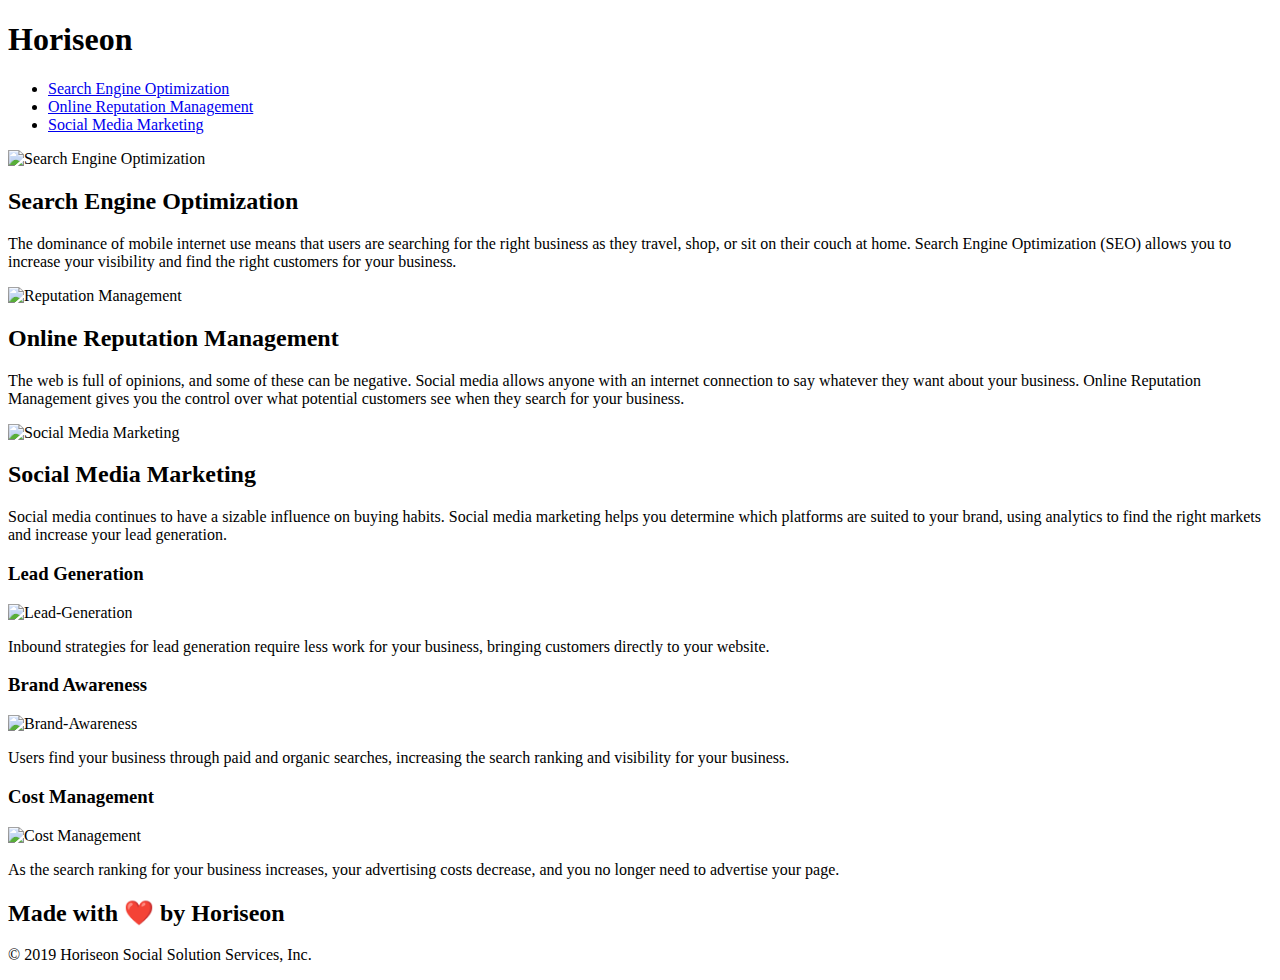
==== index.html @ f931f6d0 "fix folders" ====
<!DOCTYPE html>
<html lang="en-us">

<head>
    <meta charset="UTF-8" />
    <link rel="stylesheet" href="./assets/css/style.css">
    <title>Horiseon Social Solutions</title>
</head>

<body>
    <header>
        <h1>Hori<span id="seo">seo</span>n</h1>
        <nav>
            <ul>
                <li>
                    <a href="#search-engine-optimization">Search Engine Optimization</a>
                </li>
                <li>
                    <a href="#online-reputation-management">Online Reputation Management</a>
                </li>
                <li>
                    <a href="#social-media-marketing">Social Media Marketing</a>
                </li>
            </ul>
        </nav>
    </header>

    <main>
        <div class="hero" title="Digital Marketing Meeting"></div>
        <section class="content">
            <div id="search-engine-optimization" class="search-engine-optimization">
                <img src="./assets/images/search-engine-optimization.jpg" class="float-left" alt="Search Engine Optimization"/>
                <h2>Search Engine Optimization</h2>
                <p>
                    The dominance of mobile internet use means that users are searching for the right business as they travel, shop, or sit on their couch at home. Search Engine Optimization (SEO) allows you to increase your visibility and find the right customers for your business.
                </p>
            </div>
            <div id="online-reputation-management" class="online-reputation-management">
                <img src="./assets/images/online-reputation-management.jpg" class="float-right" alt="Reputation Management"/>
                <h2>Online Reputation Management</h2>
                <p>
                    The web is full of opinions, and some of these can be negative. Social media allows anyone with an internet connection to say whatever they want about your business. Online Reputation Management gives you the control over what potential customers see when they search for your business.
                </p>
            </div>
            <div id="social-media-marketing" class="social-media-marketing">
                <img src="./assets/images/social-media-marketing.jpg" class="float-left" alt="Social Media Marketing"/>
                <h2>Social Media Marketing</h2>
                <p>
                    Social media continues to have a sizable influence on buying habits. Social media marketing helps you determine which platforms are suited to your brand, using analytics to find the right markets and increase your lead generation.
                </p>
            </div>
        </section>

        <section class="benefits">
            <div class="benefit-lead">
                <h3>Lead Generation</h3>
                <img src="./assets/images/lead-generation.png" alt="Lead-Generation"/>
                <p>
                    Inbound strategies for lead generation require less work for your business, bringing customers directly to your website.
                </p>
            </div>
            <div class="benefit-brand">
                <h3>Brand Awareness</h3>
                <img src="./assets/images/brand-awareness.png" alt="Brand-Awareness"/>
                <p>
                    Users find your business through paid and organic searches, increasing the search ranking and visibility for your business.
                </p>
            </div>
            <div class="benefit-cost">
                <h3>Cost Management</h3>
                <img src="./assets/images/cost-management.png" alt="Cost Management"/>
                <p>
                    As the search ranking for your business increases, your advertising costs decrease, and you no longer need to advertise your page.
                </p>
            </div>
        </section>
    </main>


    <footer>
        <h2>Made with ❤️️ by Horiseon</h2>
        <p>
            &copy; 2019 Horiseon Social Solution Services, Inc.
        </p>
    </footer>
</body>

</html>
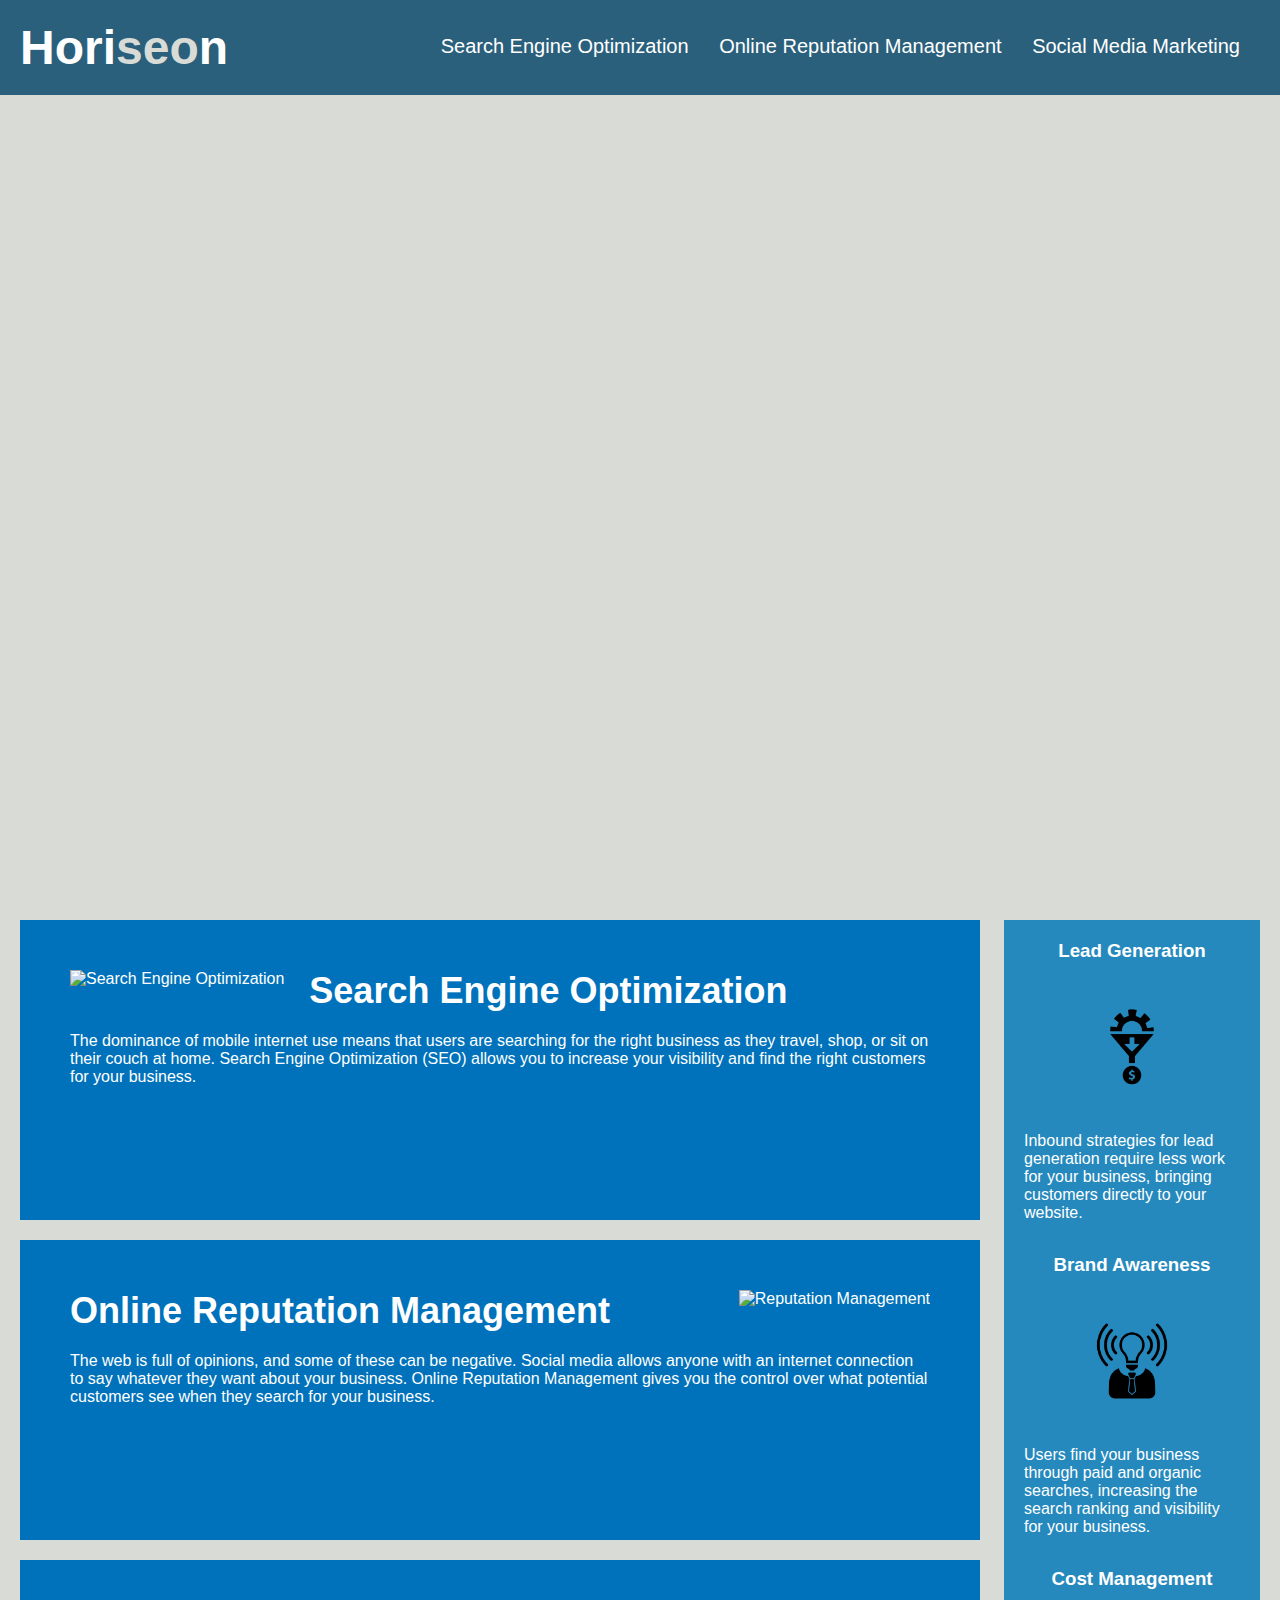
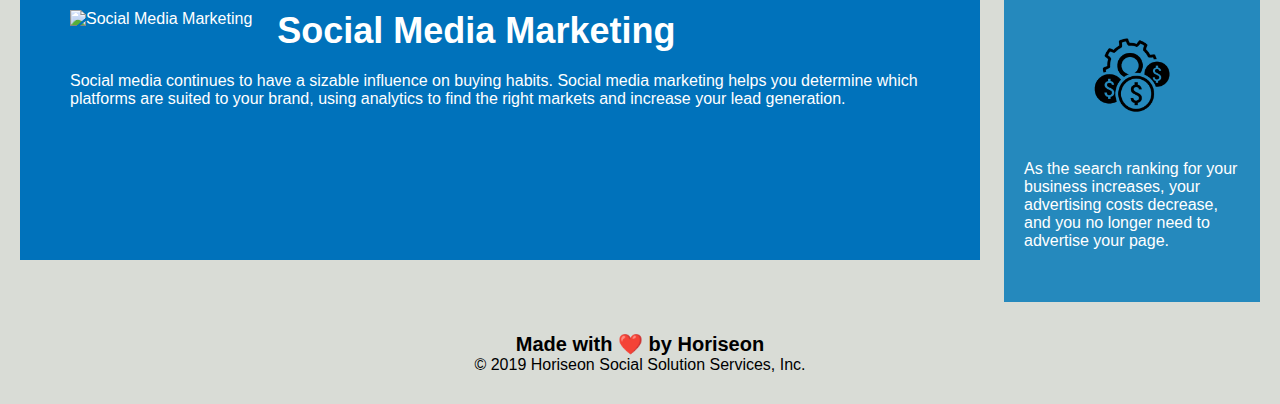
==== commit 13b66e54: "again tried to fix hrefs" ====
--- a/index.html
+++ b/index.html
@@ -3,7 +3,7 @@
 
 <head>
     <meta charset="UTF-8" />
-    <link rel="stylesheet" href="./assets/css/style.css">
+    <link rel="stylesheet" href="./ASSETS/css/style.css">
     <title>Horiseon Social Solutions</title>
 </head>
 
@@ -29,21 +29,21 @@
         <div class="hero" title="Digital Marketing Meeting"></div>
         <section class="content">
             <div id="search-engine-optimization" class="search-engine-optimization">
-                <img src="./assets/images/search-engine-optimization.jpg" class="float-left" alt="Search Engine Optimization"/>
+                <img src="./ASSETS/images/search-engine-optimization.jpg" class="float-left" alt="Search Engine Optimization"/>
                 <h2>Search Engine Optimization</h2>
                 <p>
                     The dominance of mobile internet use means that users are searching for the right business as they travel, shop, or sit on their couch at home. Search Engine Optimization (SEO) allows you to increase your visibility and find the right customers for your business.
                 </p>
             </div>
             <div id="online-reputation-management" class="online-reputation-management">
-                <img src="./assets/images/online-reputation-management.jpg" class="float-right" alt="Reputation Management"/>
+                <img src="./ASSETS/images/online-reputation-management.jpg" class="float-right" alt="Reputation Management"/>
                 <h2>Online Reputation Management</h2>
                 <p>
                     The web is full of opinions, and some of these can be negative. Social media allows anyone with an internet connection to say whatever they want about your business. Online Reputation Management gives you the control over what potential customers see when they search for your business.
                 </p>
             </div>
             <div id="social-media-marketing" class="social-media-marketing">
-                <img src="./assets/images/social-media-marketing.jpg" class="float-left" alt="Social Media Marketing"/>
+                <img src="./ASSETS/images/social-media-marketing.jpg" class="float-left" alt="Social Media Marketing"/>
                 <h2>Social Media Marketing</h2>
                 <p>
                     Social media continues to have a sizable influence on buying habits. Social media marketing helps you determine which platforms are suited to your brand, using analytics to find the right markets and increase your lead generation.
@@ -54,21 +54,21 @@
         <section class="benefits">
             <div class="benefit-lead">
                 <h3>Lead Generation</h3>
-                <img src="./assets/images/lead-generation.png" alt="Lead-Generation"/>
+                <img src="./ASSETS/images/lead-generation.png" alt="Lead-Generation"/>
                 <p>
                     Inbound strategies for lead generation require less work for your business, bringing customers directly to your website.
                 </p>
             </div>
             <div class="benefit-brand">
                 <h3>Brand Awareness</h3>
-                <img src="./assets/images/brand-awareness.png" alt="Brand-Awareness"/>
+                <img src="./ASSETS/images/brand-awareness.png" alt="Brand-Awareness"/>
                 <p>
                     Users find your business through paid and organic searches, increasing the search ranking and visibility for your business.
                 </p>
             </div>
             <div class="benefit-cost">
                 <h3>Cost Management</h3>
-                <img src="./assets/images/cost-management.png" alt="Cost Management"/>
+                <img src="./ASSETS/images/cost-management.png" alt="Cost Management"/>
                 <p>
                     As the search ranking for your business increases, your advertising costs decrease, and you no longer need to advertise your page.
                 </p>
--- a/ASSETS/css/style.css
+++ b/ASSETS/css/style.css
@@ -0,0 +1,220 @@
+* {
+    box-sizing: border-box;
+    padding: 0;
+    margin: 0;
+}
+
+body {
+    background-color: #d9dcd6;
+}
+
+/* Header and NAV BAR formatting */
+header {
+    padding: 20px;
+    font-family: 'Trebuchet MS', 'Lucida Sans Unicode', 'Lucida Grande', 'Lucida Sans', Arial, sans-serif;
+    background-color: #2a607c;
+    color: #ffffff;
+}
+
+    header h1 {
+        display: inline-block;
+        font-size: 48px;
+    }
+
+    #seo {
+        color: #d9dcd6;
+    }
+
+    nav {
+        padding-top: 15px;
+        margin-right: 20px;
+        float: right;
+        font-family: 'Gill Sans', 'Gill Sans MT', Calibri, 'Trebuchet MS', sans-serif;
+        font-size: 20px;
+    }
+
+        nav ul {
+            list-style-type: none;
+        }
+
+        nav li {
+            display: inline-block;
+            margin-left: 25px;
+        }
+
+
+
+
+/* General Formatting*/
+a {
+    color: #ffffff;
+    text-decoration: none;
+}
+
+p {
+    font-size: 16px;
+}
+
+.float-left {
+    float: left;
+    margin-right: 25px;
+}
+
+.float-right {
+    float: right;
+    margin-left: 25px;
+}
+
+
+
+
+/* First image formatting and fetching*/
+.hero {
+    height: 800px;
+    width: 100%;
+    margin-bottom: 25px;
+    background-image: url("../images/digital-marketing-meeting.jpg");
+    background-size: cover;
+    background-position: center;
+}
+
+
+/* Content is the Horizontal Sections */
+.content {
+    width: 75%;
+    display: inline-block;
+    margin-left: 20px;
+}
+
+/*First Horizontal Section*/
+.search-engine-optimization {
+    margin-bottom: 20px;
+    padding: 50px;
+    height: 300px;
+    font-family: 'Gill Sans', 'Gill Sans MT', Calibri, 'Trebuchet MS', sans-serif;
+    background-color: #0072bb;
+    color: #ffffff;
+}
+
+    .search-engine-optimization img {
+        max-height: 200px;
+    }
+
+    .search-engine-optimization h2 {
+        margin-bottom: 20px;
+        font-size: 36px;
+    }
+
+
+/*Second Horizontal Section*/
+.online-reputation-management {
+    margin-bottom: 20px;
+    padding: 50px;
+    height: 300px;
+    font-family: 'Gill Sans', 'Gill Sans MT', Calibri, 'Trebuchet MS', sans-serif;
+    background-color: #0072bb;
+    color: #ffffff;
+}
+    .online-reputation-management img {
+        max-height: 200px;
+    }
+    .online-reputation-management h2 {
+        margin-bottom: 20px;
+        font-size: 36px;
+    }
+
+
+/*Third Horizontal Section*/
+.social-media-marketing {
+    margin-bottom: 20px;
+    padding: 50px;
+    height: 300px;
+    font-family: 'Gill Sans', 'Gill Sans MT', Calibri, 'Trebuchet MS', sans-serif;
+    background-color: #0072bb;
+    color: #ffffff;
+}
+    .social-media-marketing img {
+        max-height: 200px;
+    }
+    .social-media-marketing h2 {
+        margin-bottom: 20px;
+        font-size: 36px;
+    }
+
+
+
+
+
+/* Benefits is the Vertical Section*/
+.benefits {
+    margin-right: 20px;
+    padding: 20px;
+    clear: both;
+    float: right;
+    width: 20%;
+    height: 100%;
+    font-family: 'Gill Sans', 'Gill Sans MT', Calibri, 'Trebuchet MS', sans-serif;
+    background-color: #2589bd;
+}
+
+    .benefit-lead {
+        margin-bottom: 32px;
+        color: #ffffff;
+    }
+        .benefit-lead h3 {
+            margin-bottom: 10px;
+            text-align: center;
+        }
+
+        .benefit-lead img {
+            display: block;
+            margin: 10px auto;
+            max-width: 150px;
+        }
+
+
+    .benefit-brand {
+        margin-bottom: 32px;
+        color: #ffffff;
+    }
+
+        .benefit-brand h3 {
+            margin-bottom: 10px;
+            text-align: center;
+         }
+
+        .benefit-brand img {
+            display: block;
+            margin: 10px auto;
+            max-width: 150px;
+        }
+
+
+    .benefit-cost {
+        margin-bottom: 32px;
+        color: #ffffff;
+    }
+
+        .benefit-cost h3 {
+            margin-bottom: 10px;
+            text-align: center;
+        }
+        .benefit-cost img {
+            display: block;
+            margin: 10px auto;
+            max-width: 150px;
+        }
+
+
+
+/*Footer Formatting*/
+footer {
+    padding: 30px;
+    clear: both;
+    font-family: 'Trebuchet MS', 'Lucida Sans Unicode', 'Lucida Grande', 'Lucida Sans', Arial, sans-serif;
+    text-align: center;
+}
+
+footer h2 {
+    font-size: 20px;
+}
